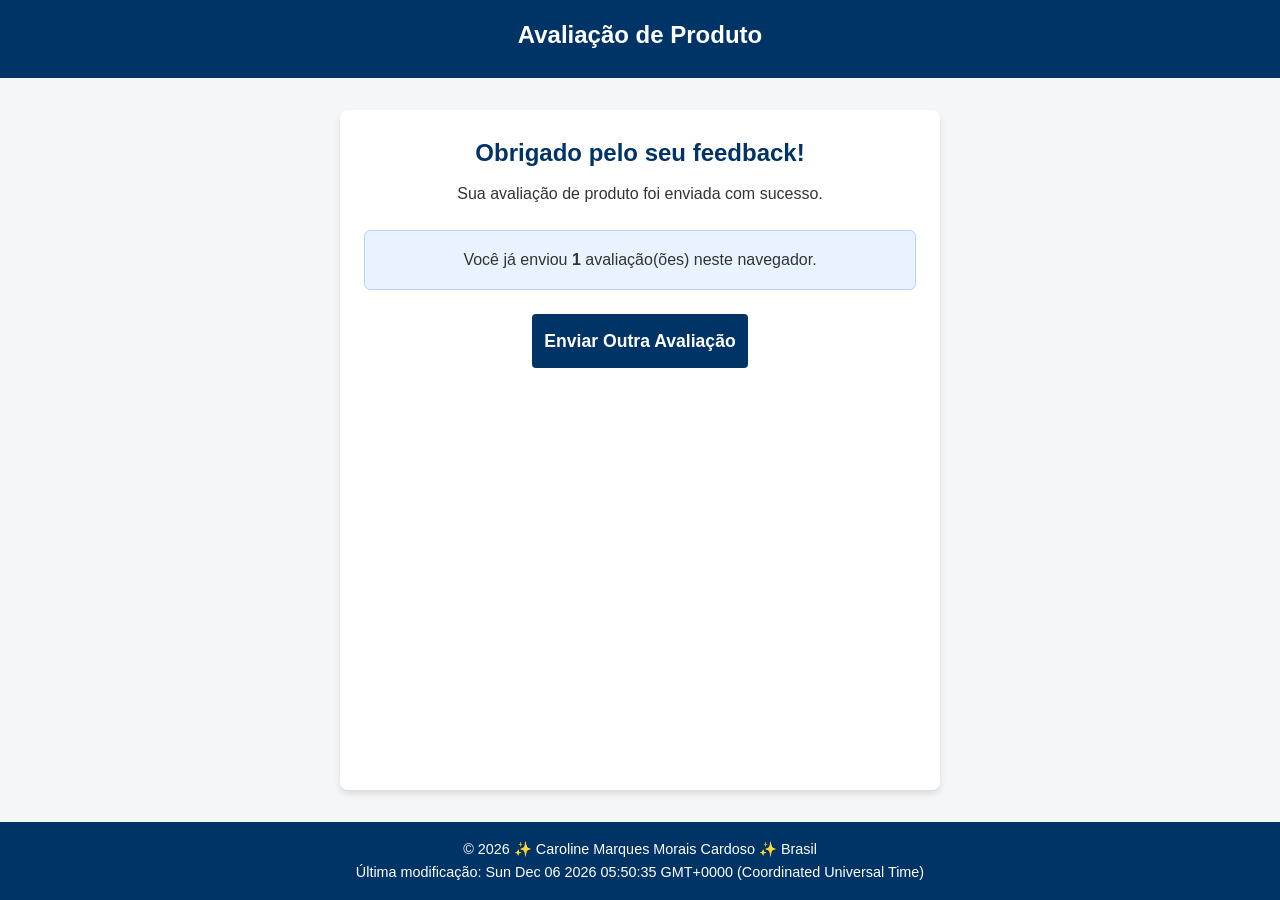
==== avaliacao.html @ a4a67a39 "Atividade semana 5 - finalizado" ====
<!DOCTYPE html>
<html lang="pt-BR">
<head>
    <meta charset="UTF-8">
    <meta name="viewport" content="width=device-width, initial-scale=1.0">
    <meta name="description" content="Confirmação de Avaliação Enviada - WDD 131">
    <title>Obrigado pela Avaliação | WDD 131</title>
    <link rel="stylesheet" href="estilos/formulario.css">
    <script src="scripts/avaliacao.js" defer></script>
</head>
<body>
    <header>
        <h1>Avaliação de Produto</h1>
    </header>

    <main class="confirmation">
        <h2>Obrigado pelo seu feedback!</h2>
        <p>Sua avaliação de produto foi enviada com sucesso.</p>
        
        <div class="counter-box">
            <p>Você já enviou <strong id="review-count">0</strong> avaliação(ões) neste navegador.</p>
        </div>

        <a href="formulario.html" class="btn-back">Enviar Outra Avaliação</a>
    </main>

    <footer>
        <p>&copy; <span id="anoAtual"></span> ✨ Caroline Marques Morais Cardoso ✨ Brasil </p>
        <p> Última modificação: <span id="ultimaModificacao"></span></p>
    </footer>
</body>
</html>
---- estilos/formulario.css ----
:root {
    --primary-color: #003366;
    --secondary-color: #0055a5;
    --accent-color: #d9534f;
    --star-active: #ffb400;
    --bg-color: #f4f6f8;
    --text-color: #333333;
    --border-color: #cccccc;
    --font-family: Arial, Helvetica, sans-serif;
}

* {
    box-sizing: border-box;
    margin: 0;
    padding: 0;
}

body {
    font-family: var(--font-family);
    background-color: var(--bg-color);
    color: var(--text-color);
    line-height: 1.6;
    display: flex;
    flex-direction: column;
    min-height: 100vh;
}

header {
    background-color: var(--primary-color);
    color: #ffffff;
    text-align: center;
    padding: 1rem;
}

header h1 {
    font-size: 1.5rem;
    margin-bottom: 0.5rem;
}


main {
    max-width: 600px;
    width: 90%;
    margin: 2rem auto;
    background: #ffffff;
    padding: 1.5rem;
    border-radius: 8px;
    box-shadow: 0 4px 6px rgba(0, 0, 0, 0.1);
    flex: 1;
}

h2 {
    color: var(--primary-color);
    margin-bottom: 0.5rem;
}

.form-item {
    margin-bottom: 1.25rem;
    display: flex;
    flex-direction: column;
}

label, legend {
    font-weight: bold;
    margin-bottom: 0.3rem;
    color: #222;
}

.required {
    color: var(--accent-color);
}

input[type="text"],
input[type="date"],
select,
textarea {
    width: 100%;
    padding: 0.6rem;
    border: 1px solid var(--border-color);
    border-radius: 4px;
    font-size: 1rem;
}

input[type="text"]:focus,
input[type="date"]:focus,
select:focus,
textarea:focus {
    outline: none;
    border-color: var(--secondary-color);
    box-shadow: 0 0 4px rgba(0, 85, 165, 0.3);
}

fieldset {
    border: 1px solid var(--border-color);
    border-radius: 4px;
    padding: 1rem;
}

.checkboxes label {
    display: block;
    font-weight: normal;
    margin-bottom: 0.4rem;
    cursor: pointer;
}

.checkboxes input {
    margin-right: 0.5rem;
}

.rating-fieldset {
    border: 1px solid var(--border-color);
}

.rating {
    display: flex;
    flex-direction: row-reverse;
    justify-content: flex-end;
    gap: 0.2rem;
}

.rating input {
    display: none;
}

.rating label {
    font-size: 2rem;
    color: #ccc;
    cursor: pointer;
    transition: color 0.2s ease;
    margin: 0;
}

.rating input:checked ~ label,
.rating label:hover,
.rating label:hover ~ label {
    color: var(--star-active);
}

.submitBtn, .btn-back {
    background-color: var(--primary-color);
    color: white;
    padding: 0.8rem;
    border: none;
    border-radius: 4px;
    font-size: 1.1rem;
    font-weight: bold;
    cursor: pointer;
    text-align: center;
    text-decoration: none;
    display: inline-block;
    transition: background-color 0.2s ease;
}

.submitBtn:hover, .btn-back:hover {
    background-color: var(--secondary-color);
}

.confirmation {
    text-align: center;
}

.counter-box {
    background-color: #e9f3ff;
    border: 1px solid #b6d4fe;
    padding: 1rem;
    border-radius: 6px;
    margin: 1.5rem 0;
}

footer {
    background-color: var(--primary-color);
    color: white;
    text-align: center;
    padding: 1rem;
    font-size: 0.9rem;
    margin-top: auto;
}
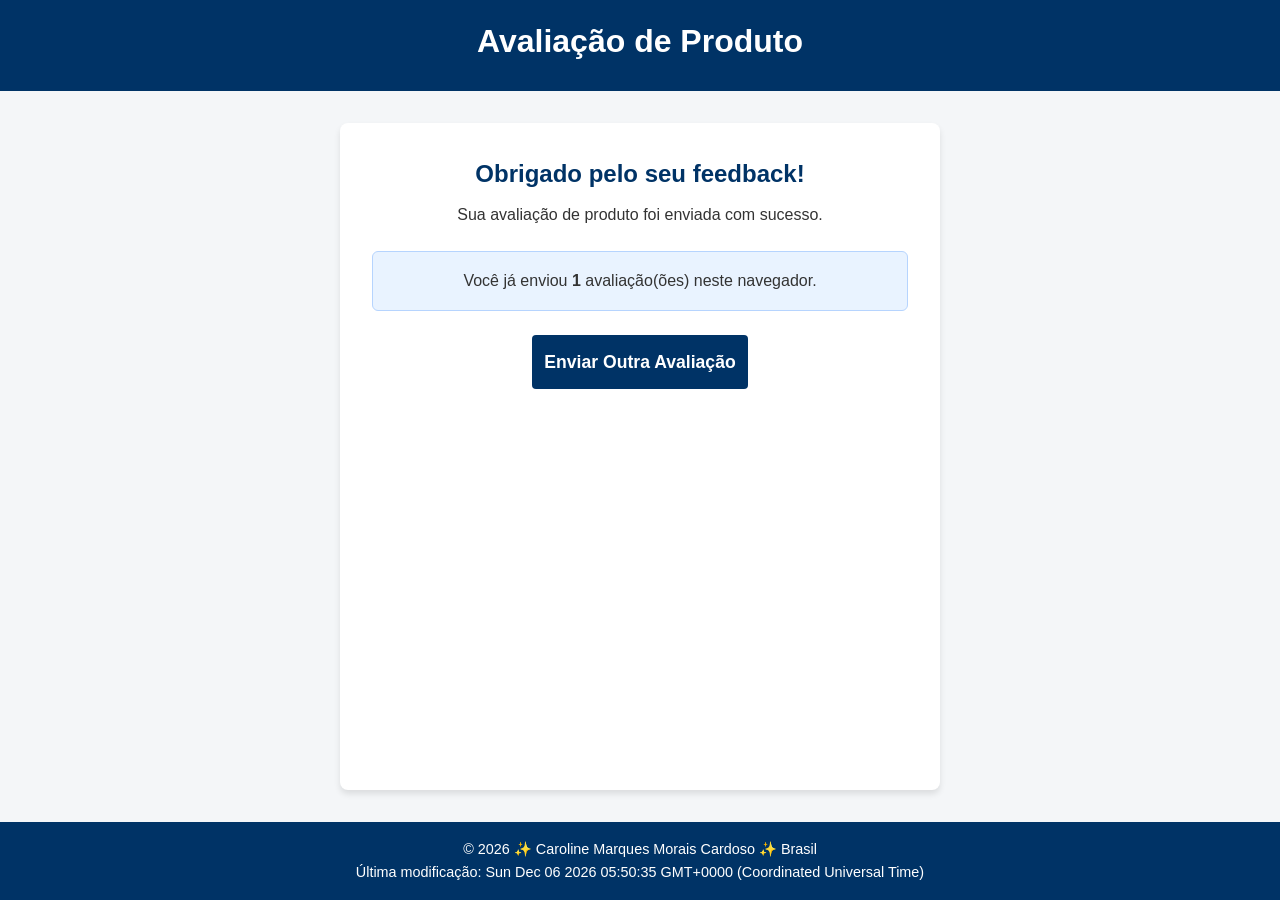
==== commit dc745e8f: "Formulário finalizado - semana 5" ====
--- a/avaliacao.html
+++ b/avaliacao.html
@@ -4,6 +4,7 @@
     <meta charset="UTF-8">
     <meta name="viewport" content="width=device-width, initial-scale=1.0">
     <meta name="description" content="Confirmação de Avaliação Enviada - WDD 131">
+    <meta name="author" content="Caroline Marques Morais">
     <title>Obrigado pela Avaliação | WDD 131</title>
     <link rel="stylesheet" href="estilos/formulario.css">
     <script src="scripts/avaliacao.js" defer></script>
--- a/estilos/formulario.css
+++ b/estilos/formulario.css
@@ -174,4 +174,14 @@
     padding: 1rem;
     font-size: 0.9rem;
     margin-top: auto;
+}
+
+@media screen and (min-width: 600px) {
+    main {
+        padding: 2rem;
+    }
+
+    header h1 {
+        font-size: 2rem;
+    }
 }
